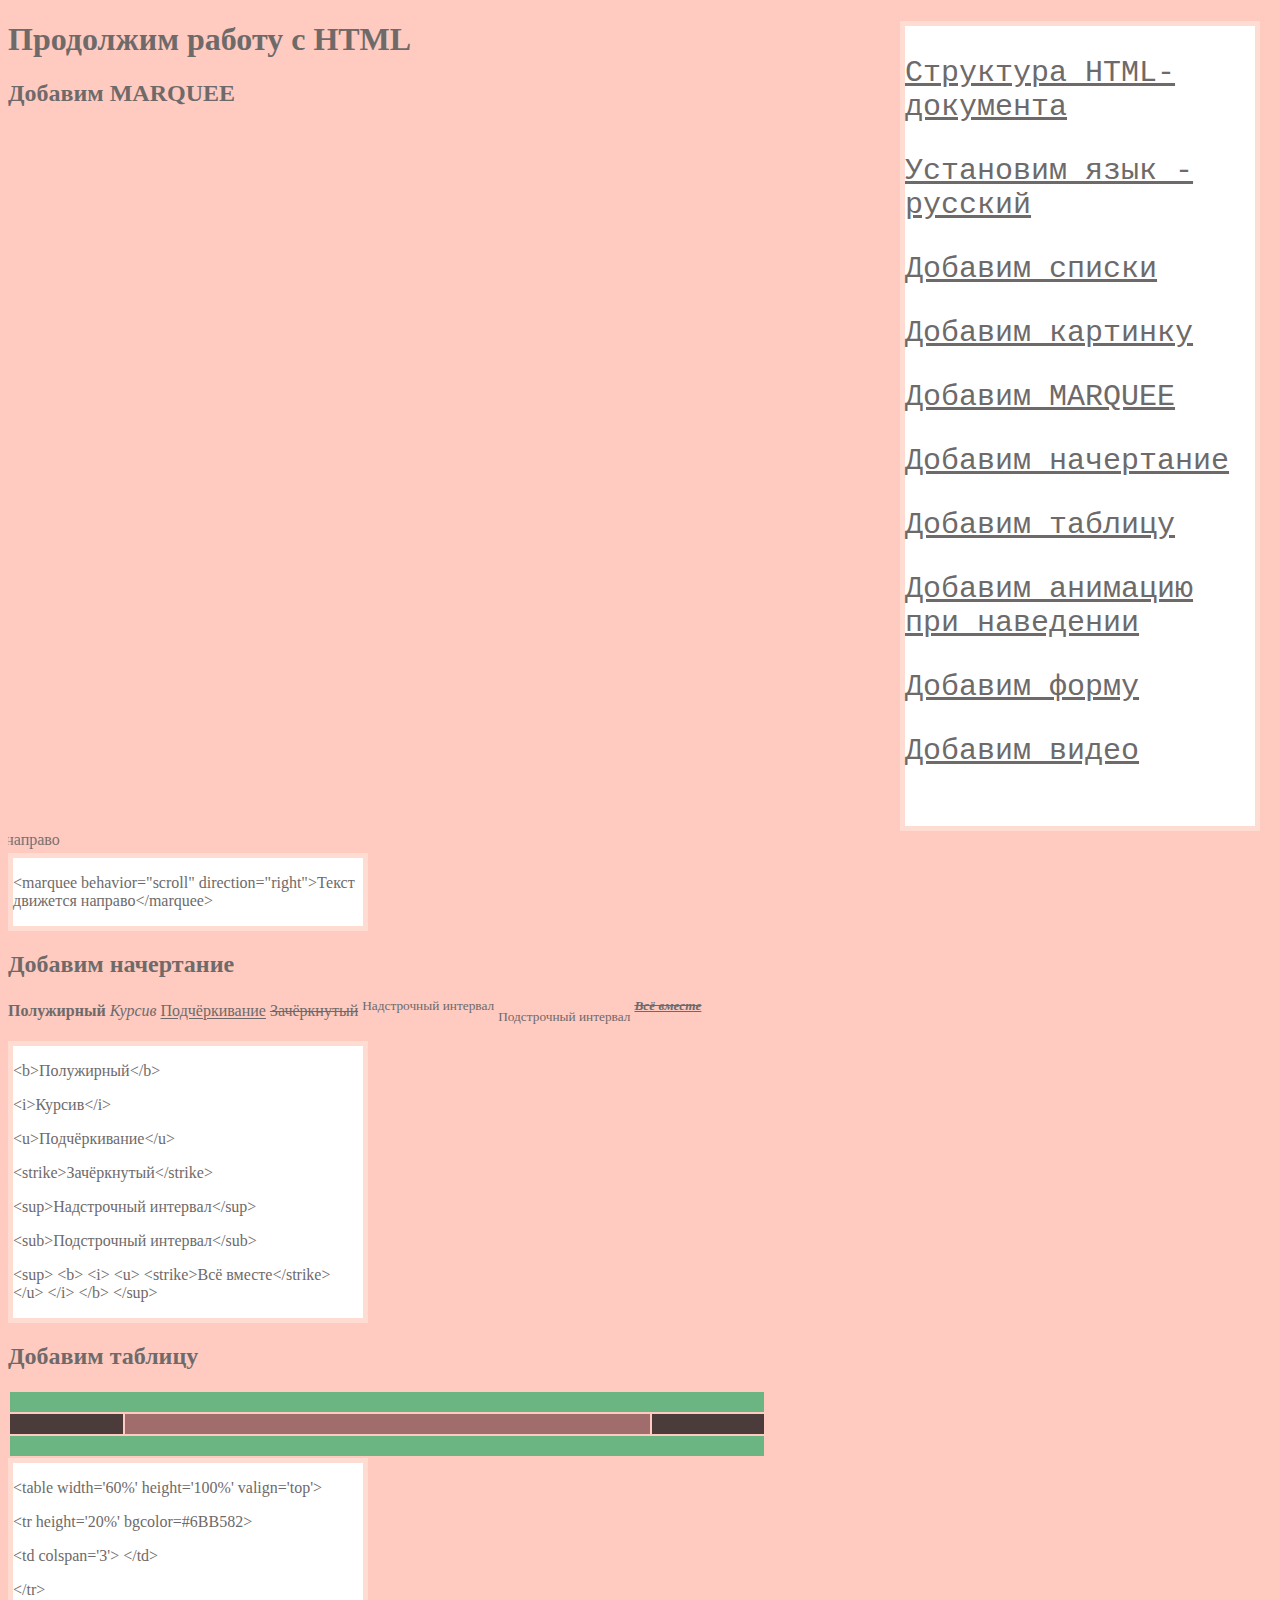
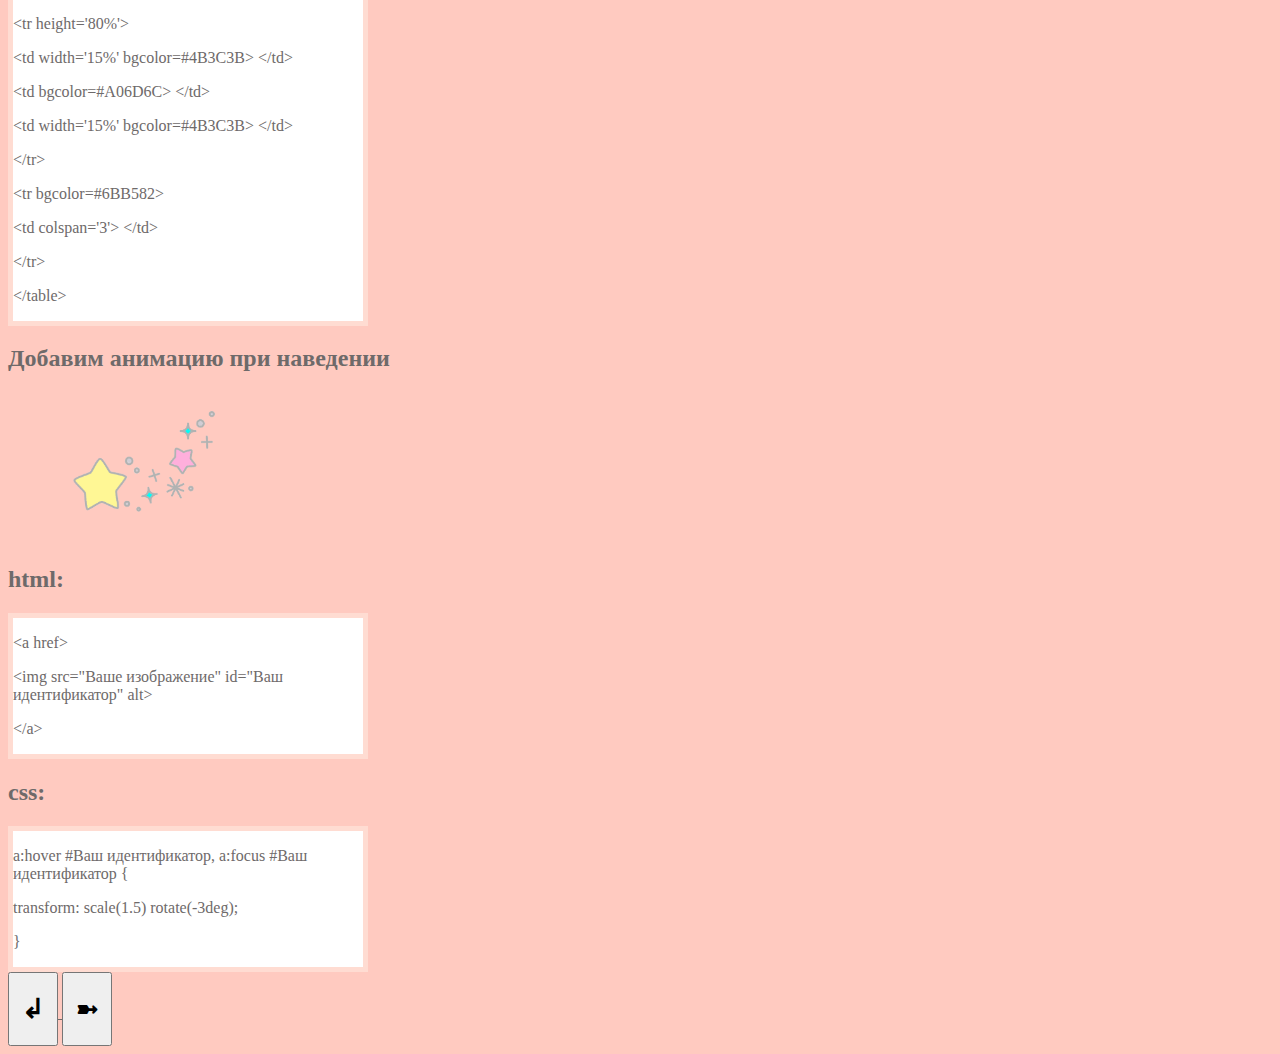
==== index2.html @ e409963f "Update index2.html" ====
<!DOCTYPE html>
<html lang="ru">
  <head>
    <meta charset="utf-8">
    <meta http-equiv="X-UA-Compatible" content="IE=edge,chrome=1">
    <title>Курсовая работа за 2 курс</title>
    
    <meta name="author" content="mrmrs">
    <meta name="description" content="Common HTML patterns">
    <meta name="viewport" content="width=device-width, initial-scale=1">
	 <link rel="script" href="index.js">  
     <link rel="stylesheet" href="style.css">
  </head>
  <body>

<div class="nav">
	<p>
	<a href="#structure">Структура HTML-документа</a>
	</p>
	<p>
	<a href="#language">Установим язык - русский</a>
	</p>
	<p>
	<a href="#list">Добавим списки</a>
	</p>
	<p>
	<a href="#img">Добавим картинку</a>
	</p>
	<p>
	<a href="#marquee">Добавим MARQUEE</a>
	</p>
	<p>
	<a href="#textstyle">Добавим начертание</a>
	</p>
	<p>
	<a href="#table">Добавим таблицу</a>
	</p>
	<p>
	<a href="#animation">Добавим анимацию при наведении</a>
	</p>
	<p>
	<a href="#form">Добавим форму</a>
	</p>
	<p>
	<a href="#video">Добавим видео</a>
	</p>
    </div>
	  
    <h1 id="title">Продолжим работу с HTML</h1>
<h2><a name="marquee">Добавим MARQUEE</a></h2>
    <marquee behavior="scroll" direction="right">Текст движется направо</marquee>
	  
    <div>
     <p>&ltmarquee behavior="scroll" direction="right">Текст движется направо&lt/marquee></p>
    </div>
	  
    <h2><a name="textstyle">Добавим начертание</a></h2>
     <p>
        <b>Полужирный</b>
        <i>Курсив</i>
        <u>Подчёркивание</u>
        <strike>Зачёркнутый</strike>
        <sup>Надстрочный интервал</sup>
        <sub>Подстрочный интервал</sub>
        <sup>
          <b>
            <i>
              <u>
                <strike>Всё вместе</strike>
              </u>
            </i>
          </b>
        </sup>
      </p>

	  <div>
     <p>
        &ltb>Полужирный&lt/b>
     </p>
     <p>
        &lti>Курсив&lt/i>
     </p>
     <p>
        &ltu>Подчёркивание&lt/u>
     </p>
     <p>
        &ltstrike>Зачёркнутый&lt/strike>
     </p>
     <p>
        &ltsup>Надстрочный интервал&lt/sup>
     </p>
     <p>
        &ltsub>Подстрочный интервал&lt/sub>
     </p>
     <p>
        &ltsup>
          &ltb>
            &lti>
              &ltu>
                &ltstrike>Всё вместе&lt/strike>
              &lt/u>
            &lt/i>
          &lt/b>
        &lt/sup>
      </p>
	  </div>
		  
    <h2><a name="table">Добавим таблицу</a></h2>
    <table width='60%' height='100%' valign='top'>
<tr height='20%' bgcolor=#6BB582>
<td colspan='3'>&nbsp</td>
</tr>
<tr height='80%'>
<td width='15%' bgcolor=#4B3C3B>&nbsp</td>
<td bgcolor=#A06D6C>&nbsp</td>
<td width='15%' bgcolor=#4B3C3B>&nbsp</td>
</tr>
<tr bgcolor=#6BB582>
<td colspan='3'>&nbsp</td>
</tr>
    </table>

	  <div>
    <p>
    &lttable width='60%' height='100%' valign='top'>
    </p>
     <p>
&lttr height='20%' bgcolor=#6BB582>
    </p>
     <p>
&lttd colspan='3'>&nbsp&lt/td>
    </p>
     <p>
&lt/tr>
    </p>
     <p>
&lttr height='80%'>
    </p>
     <p>
&lttd width='15%' bgcolor=#4B3C3B>&nbsp&lt/td>
    </p>
     <p>
&lttd bgcolor=#A06D6C>&nbsp&lt/td>
    </p>
     <p>
&lttd width='15%' bgcolor=#4B3C3B>&nbsp&lt/td>
    </p>
     <p>
&lt/tr>
    </p>
     <p>
&lttr bgcolor=#6BB582>
    </p>
     <p>
&lttd colspan='3'>&nbsp&lt/td>
    </p>
     <p>
&lt/tr>
    </p>
     <p>
    &lt/table>
    </p>
	  </div>
		  
<h2><a name="animation">Добавим анимацию при наведении</a></h2>
<a href>
    <img src="Без имени-1.png" id="img2" alt>
</a>
<h2>html:</h2>
	  <div>
<p>&lta href></p>
    <p>&ltimg src="Ваше изображение" id="Ваш идентификатор" alt></p>
<p>&lt/a></p>
	  </div>
	  
<h2>css:</h2>
	  <div> 
<p>a:hover #Ваш идентификатор, a:focus #Ваш идентификатор {</p>
<p>transform: scale(1.5) rotate(-3deg);</p>
<p>}</p>
	  </div>	

<a href='index.html'>
    <button>
	<h1>↲</h1>
    </button>
</a>
	  
<a href='index3.html'>
    <button>
	<h1>➼</h1>
    </button>
</a>
  </body>
</html>
---- style.css ----
#img1 {
   height: 250px;
   transition: transform .3s ease-in-out;
}

body {
   background-color: #FFCAC0;
   background-size: cover;
}
h2 {
   color: #6E6A6A;
}
#title {
   color: #6E6A6A;
   animation-duration: 3s;
   animation-name: slidein;
}
@keyframes slidein {
  from {
    margin-left: 60%;
    width: 300%;
  }

  to {
    margin-left: 0%;
    width: 100%;
  }
}  

ol {
   color: #6E6A6A;
}
ul {
   color: #6E6A6A;
}
marquee {
   color: #6E6A6A;
}
p {
   color: #6E6A6A;
}
button {
	width: 50px;
}
button:hover {
	width: 50px;
	background: rgba(0,0,0,0);
	color: #6E6A6A;
	box-shadow: inset 0 0 0 3px #6E6A6A;
}

#img2 {
   margin-left: 60px;
   height: 150px;
}
a:hover #img2, a:focus #img2 {
   transform: scale(1.5) rotate(-3deg);
   margin-left: 60px;
}
.divvv {
   border: 5px solid #FFDCD2; 
   height: 510px;
   width: 350px;
   background-color: #FFFFFF;
}
.divv {
   border: 5px solid #FFDCD2; 
   height: 290px;
   width: 300px;
   background-color: #FFFFFF;
}
div {
   border: 5px solid #FFDCD2; 
   background-color: #FFFFFF;
   width: 350px;
}

.nav {
	position: sticky;
	float: right;
	top: 15px;
	right: 20px;
	font-color: #6E6A6A;
	height: 800px;
	font: 30px "Courier New", sans-serif;
}
@import url('https://fonts.googleapis.com/css?family=Lobster Two');

h3{
  margin: 40px auto;
  font-family: 'Ubuntu', sans-serif;
  font-size: 70px;
  font-weight: bold;
  color: #CFC547;
  text-align: center;
  letter-spacing: 5px;
  text-shadow: 10px 10px 25px rgb(81,67,21),
    -10px 10px 25px rgb(81,67,21),
    -10px -10px 25px rgb(81,67,21),
    10px -10px 25px rgb(81,67,21);
}

a {
	color: #6E6A6A;
}
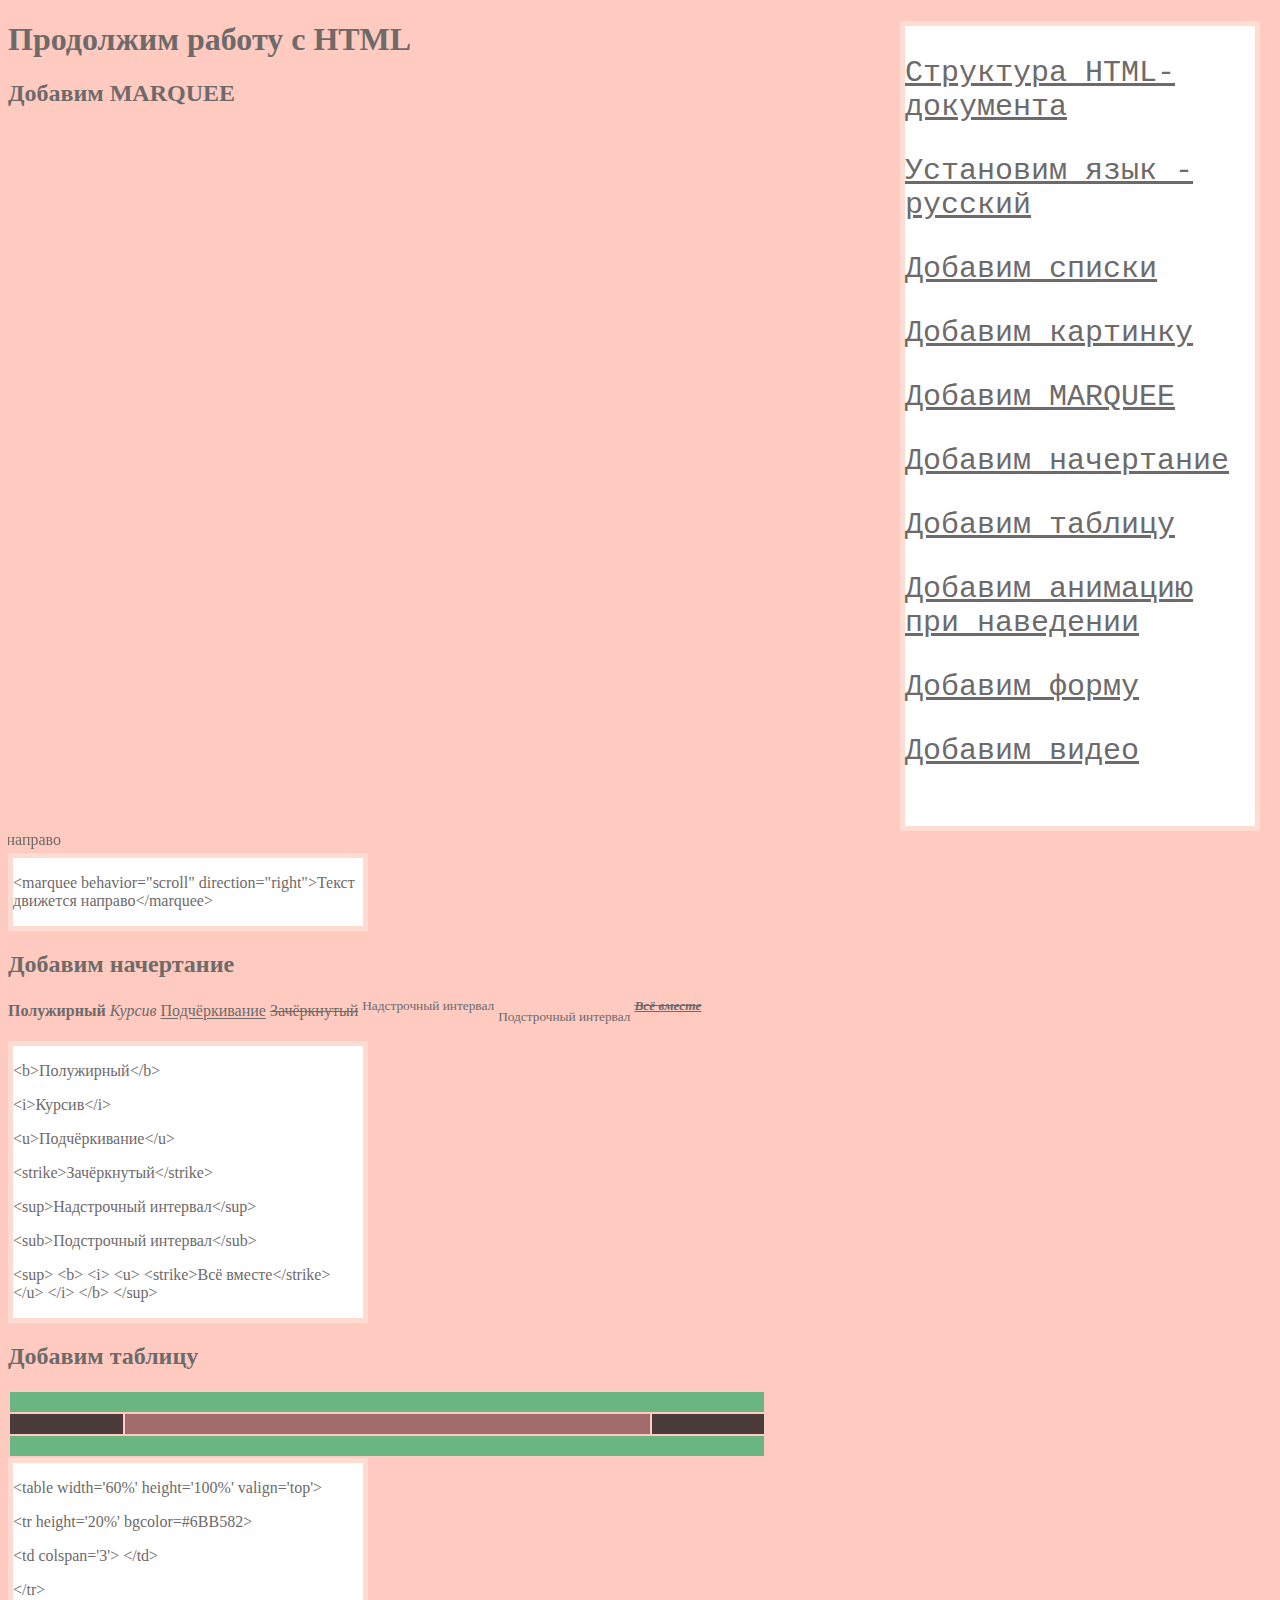
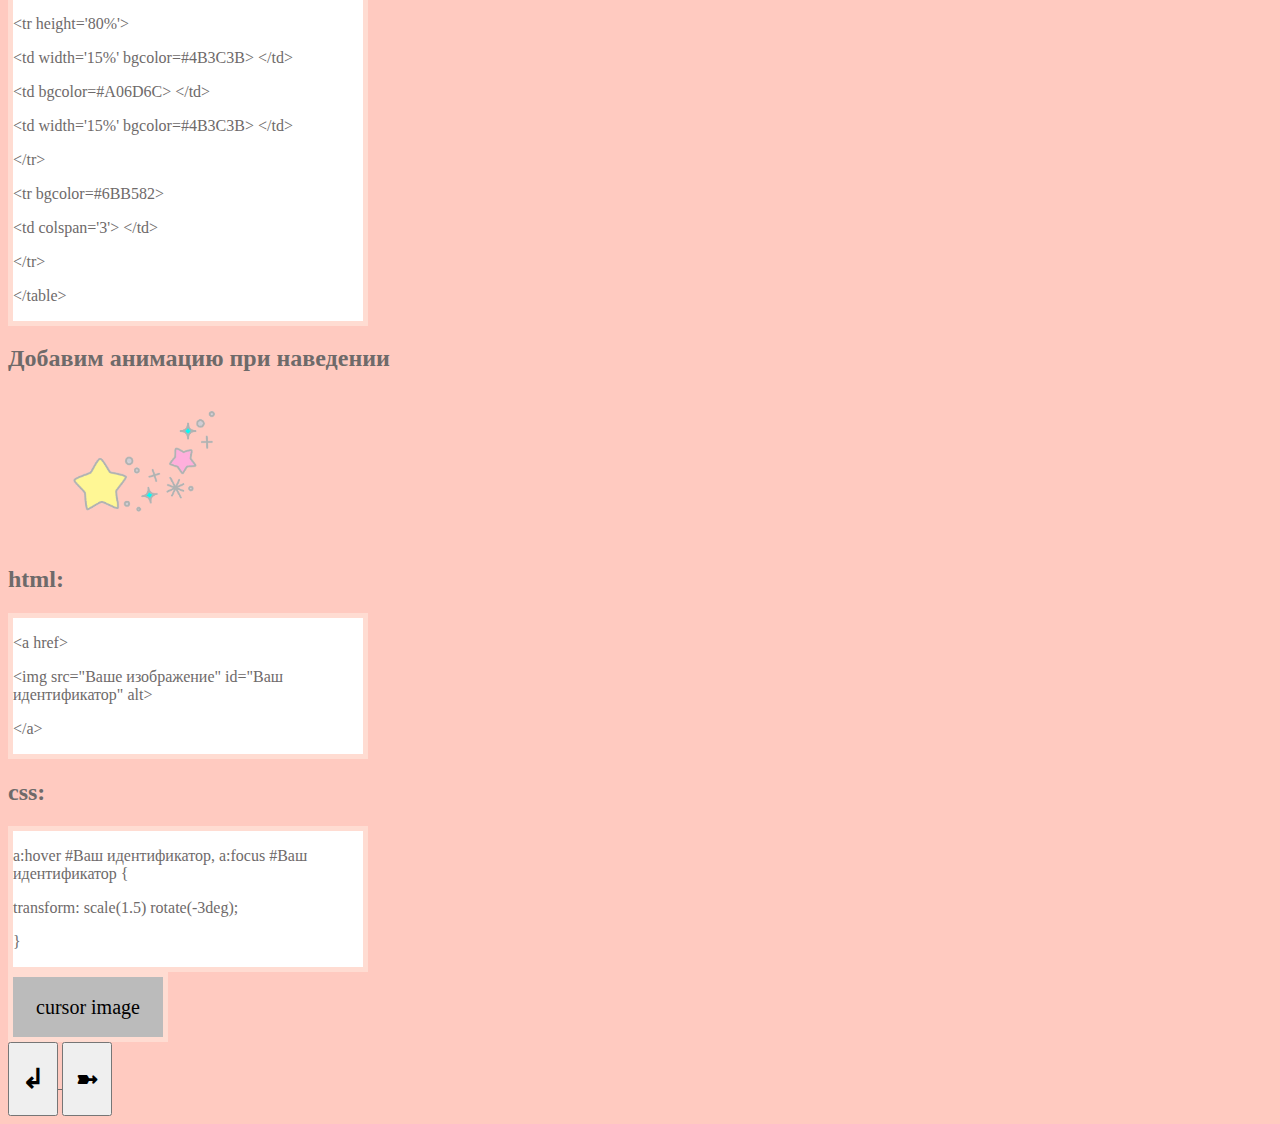
==== commit f8e19550: "Update index2.html" ====
--- a/index2.html
+++ b/index2.html
@@ -178,7 +178,25 @@
 <p>a:hover #Ваш идентификатор, a:focus #Ваш идентификатор {</p>
 <p>transform: scale(1.5) rotate(-3deg);</p>
 <p>}</p>
-	  </div>	
+	  </div>
+	  
+
+<div class="cursor-image">cursor image</div>
+
+<style>
+.cursor-image {
+    cursor: src="cursor.png", auto;
+
+    font-size: 20px;
+    width: 150px;
+    height: 60px;
+    background-color: #bbbbbb;
+    display: flex;
+    align-items: center;
+    justify-content: center;
+}
+</style>
+	  
 
 <a href='index.html'>
     <button>
--- a/style.css
+++ b/style.css
@@ -1,3 +1,6 @@
+html {
+   scroll-behavior: smooth;
+}
 #img1 {
    height: 250px;
    transition: transform .3s ease-in-out;
@@ -14,6 +17,7 @@
    color: #6E6A6A;
    animation-duration: 3s;
    animation-name: slidein;
+   ​font-family: Garamond, serif;
 }
 @keyframes slidein {
   from {
@@ -104,3 +108,13 @@
 	color: #6E6A6A;
 }
 
+#diplom {
+   color: #6E6A6A;
+   animation-duration: 3s;
+   animation-name: slidein;
+   ​font-family: Garamond, serif;
+}
+selector {
+  cursor: url(cursor.png), default;
+}
+
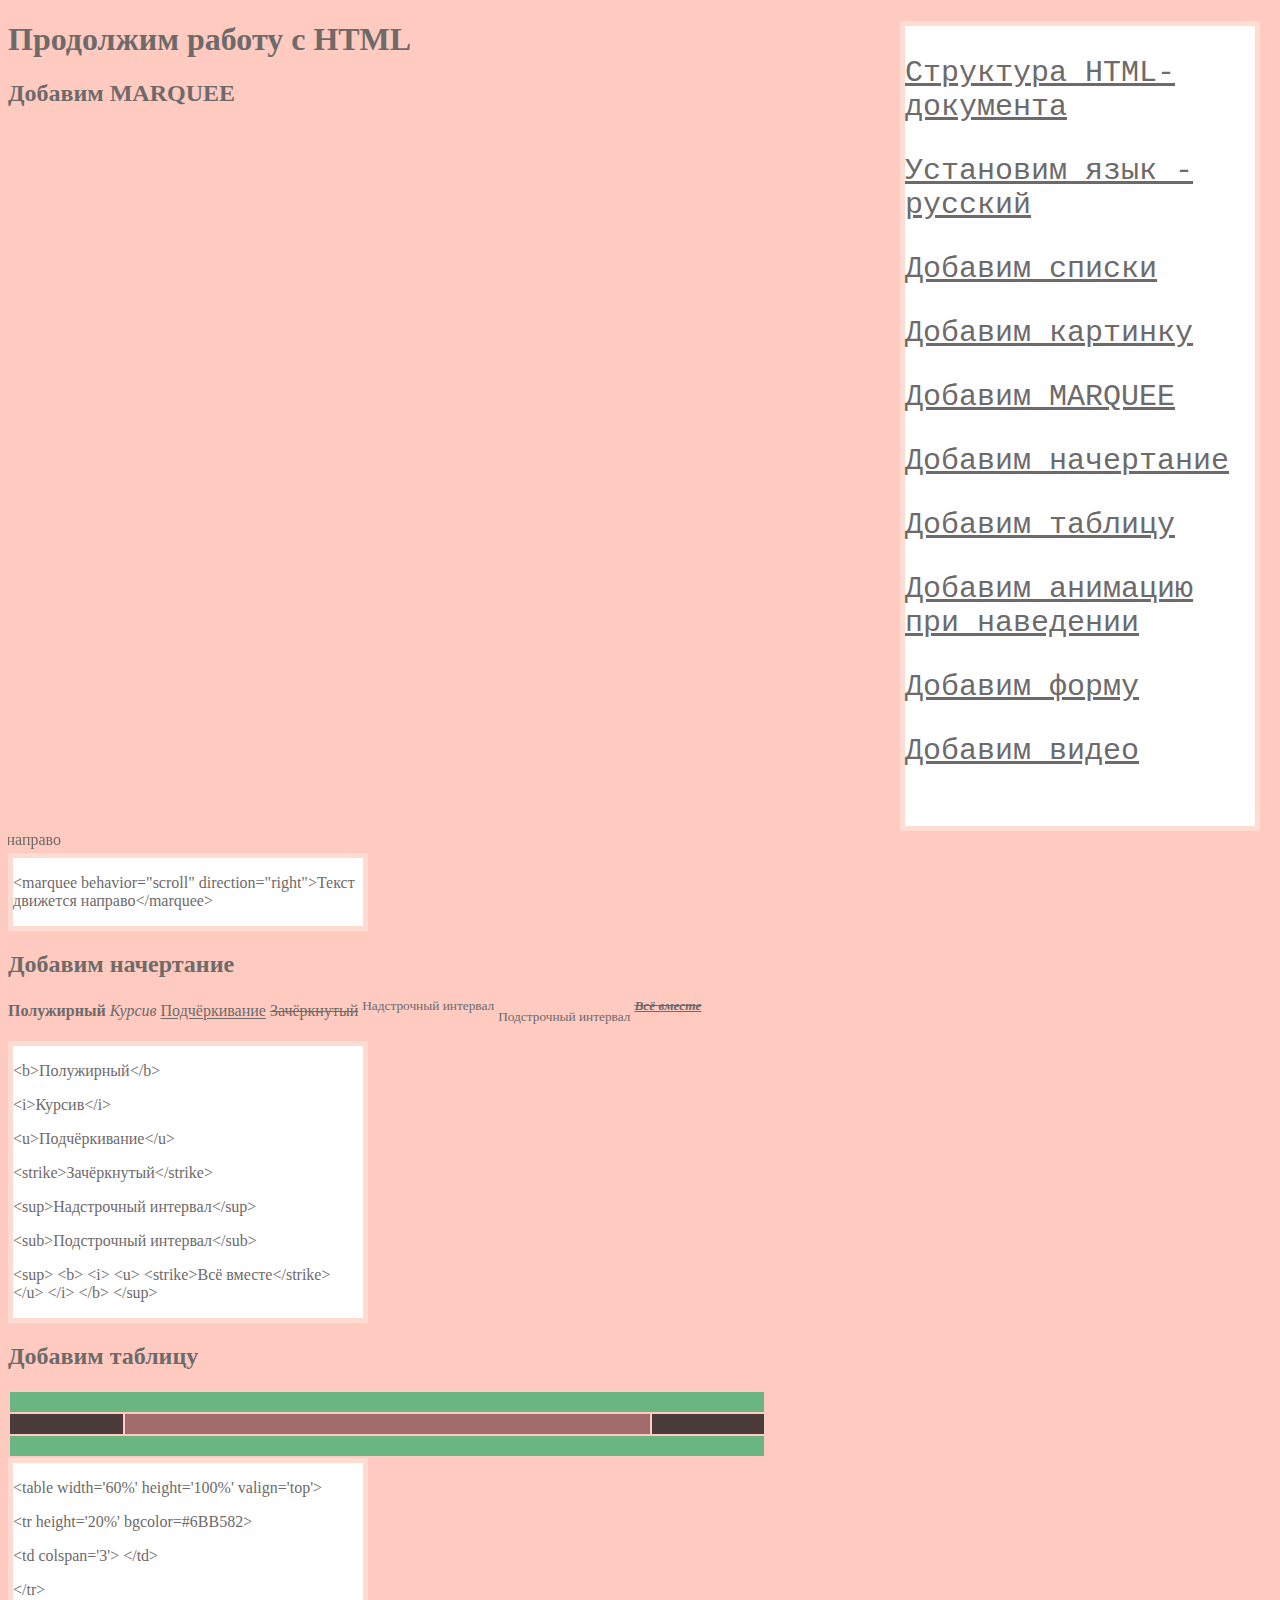
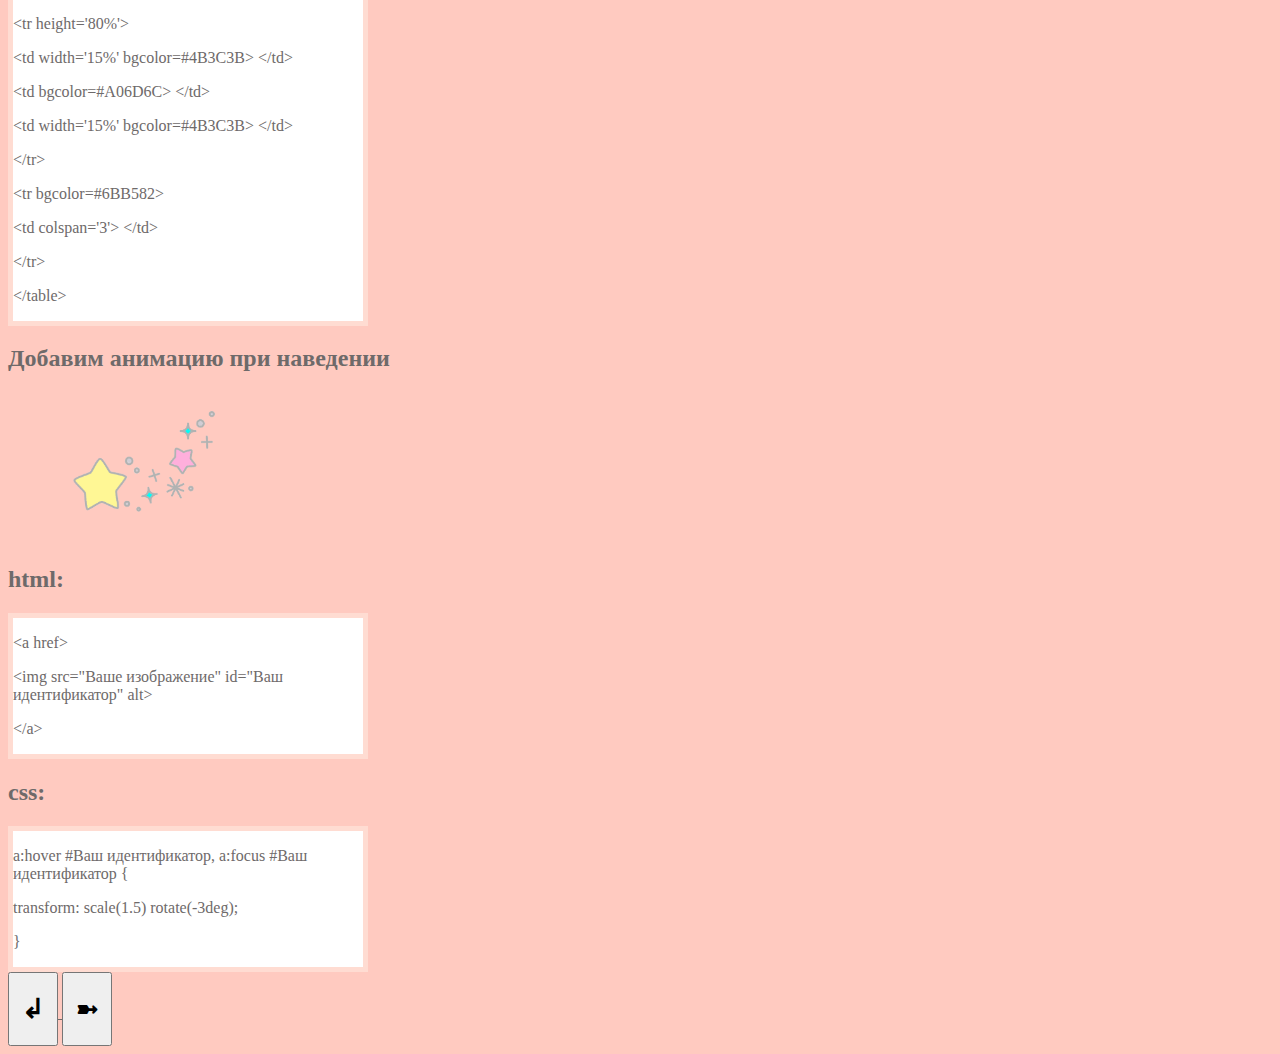
==== commit de90e867: "Update index2.html" ====
--- a/index2.html
+++ b/index2.html
@@ -181,22 +181,6 @@
 	  </div>
 	  
 
-<div class="cursor-image">cursor image</div>
-
-<style>
-.cursor-image {
-    cursor: src="cursor.png", auto;
-
-    font-size: 20px;
-    width: 150px;
-    height: 60px;
-    background-color: #bbbbbb;
-    display: flex;
-    align-items: center;
-    justify-content: center;
-}
-</style>
-	  
 
 <a href='index.html'>
     <button>
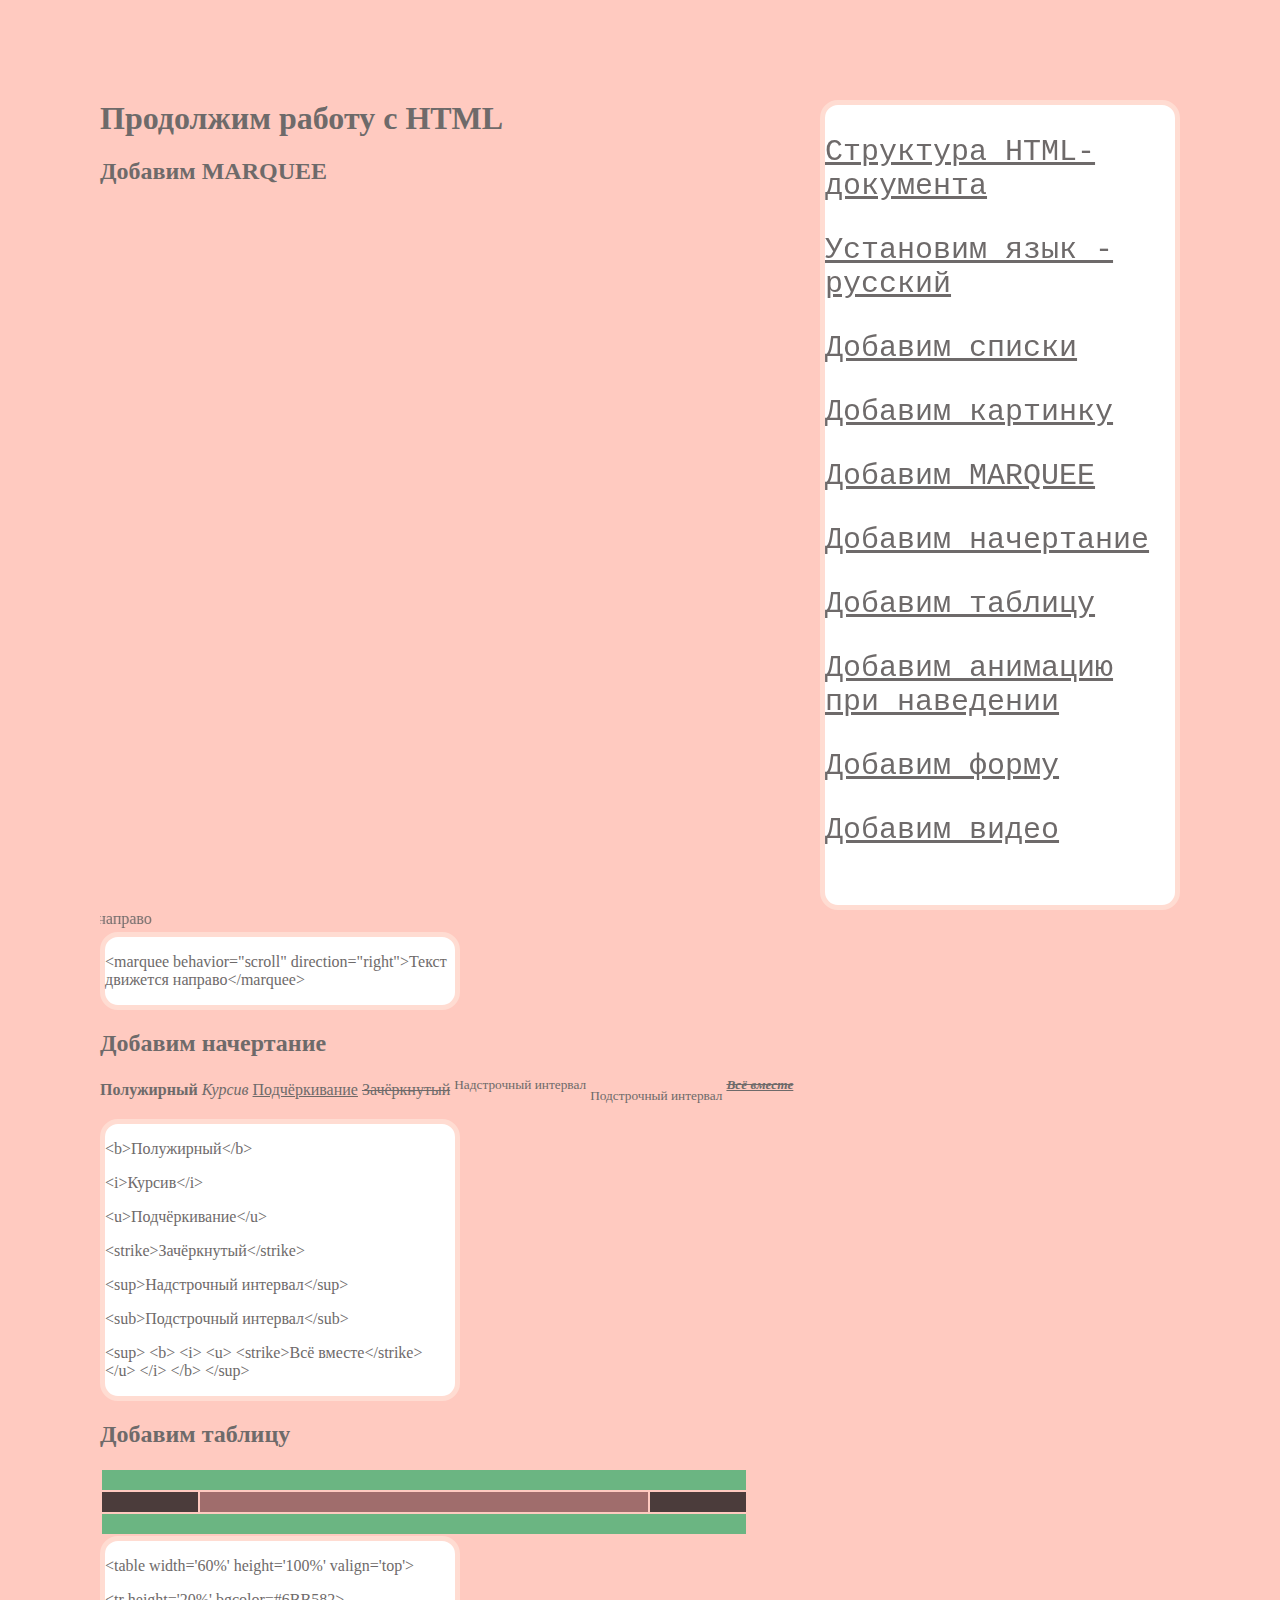
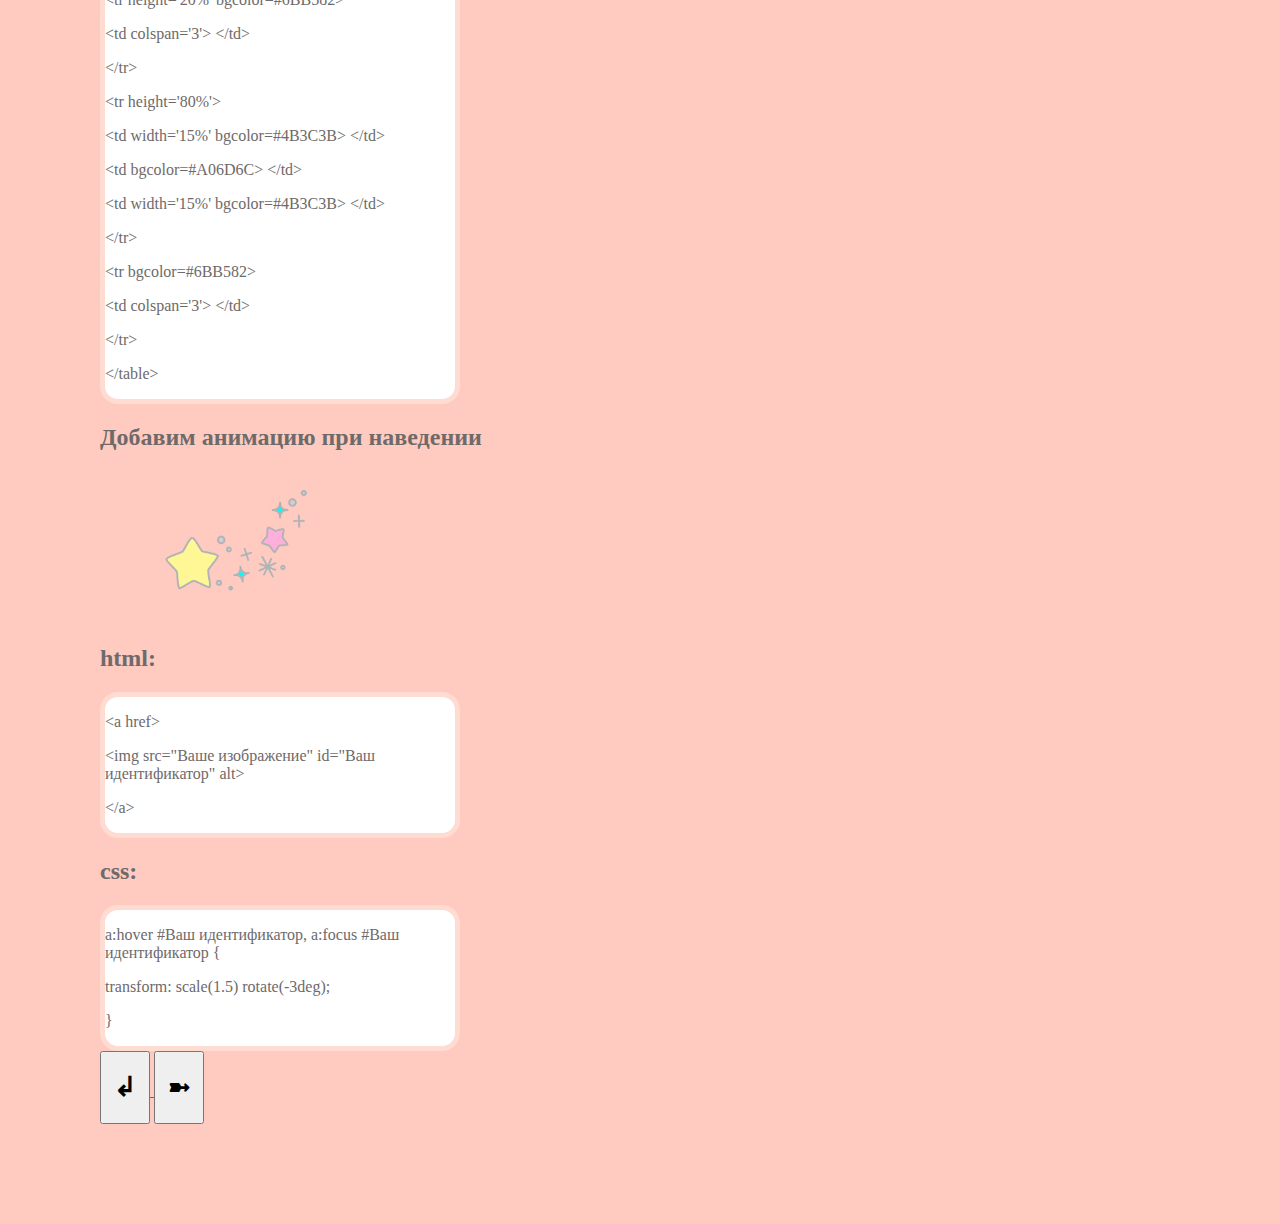
==== commit 9bbe0556: "Update index2.html" ====
--- a/index2.html
+++ b/index2.html
@@ -10,6 +10,7 @@
     <meta name="viewport" content="width=device-width, initial-scale=1">
 	 <link rel="script" href="index.js">  
      <link rel="stylesheet" href="style.css">
+	<link rel="icon" href="icon.png" type="image/x-icon">
   </head>
   <body>
 
--- a/style.css
+++ b/style.css
@@ -9,15 +9,18 @@
 body {
    background-color: #FFCAC0;
    background-size: cover;
+   margin: 100px;
 }
 h2 {
    color: #6E6A6A;
+   panding-left: 50px;
 }
 #title {
    color: #6E6A6A;
    animation-duration: 3s;
    animation-name: slidein;
    ​font-family: Garamond, serif;
+   panding-left: 35px;
 }
 @keyframes slidein {
   from {
@@ -42,6 +45,7 @@
 }
 p {
    color: #6E6A6A;
+   panding-left: 35px;
 }
 button {
 	width: 50px;
@@ -66,27 +70,48 @@
    height: 510px;
    width: 350px;
    background-color: #FFFFFF;
+   border-radius: 18px;
 }
 .divv {
    border: 5px solid #FFDCD2; 
    height: 290px;
    width: 300px;
    background-color: #FFFFFF;
+   border-radius: 18px;
 }
+
+#divmarklist {
+   border: 5px solid #FFDCD2; 
+   height: 290px;
+   width: 300px;
+   background-color: #FFFFFF;
+   border-radius: 18px;
+}
+
+#divlvllist {
+   border: 5px solid #FFDCD2; 
+   height: 510px;
+   width: 300px;
+   background-color: #FFFFFF;
+   border-radius: 18px;
+}
+
 div {
    border: 5px solid #FFDCD2; 
    background-color: #FFFFFF;
    width: 350px;
+   border-radius: 18px;
 }
 
 .nav {
 	position: sticky;
 	float: right;
 	top: 15px;
-	right: 20px;
+	right: 50px;
 	font-color: #6E6A6A;
 	height: 800px;
 	font: 30px "Courier New", sans-serif;
+	border-radius: 18px;
 }
 @import url('https://fonts.googleapis.com/css?family=Lobster Two');
 
@@ -102,6 +127,7 @@
     -10px 10px 25px rgb(81,67,21),
     -10px -10px 25px rgb(81,67,21),
     10px -10px 25px rgb(81,67,21);
+   panding-left: 35px;
 }
 
 a {
@@ -115,6 +141,6 @@
    ​font-family: Garamond, serif;
 }
 selector {
-  cursor: url(cursor.png), default;
+  cursor: src="cursor.png", auto;
 }
 
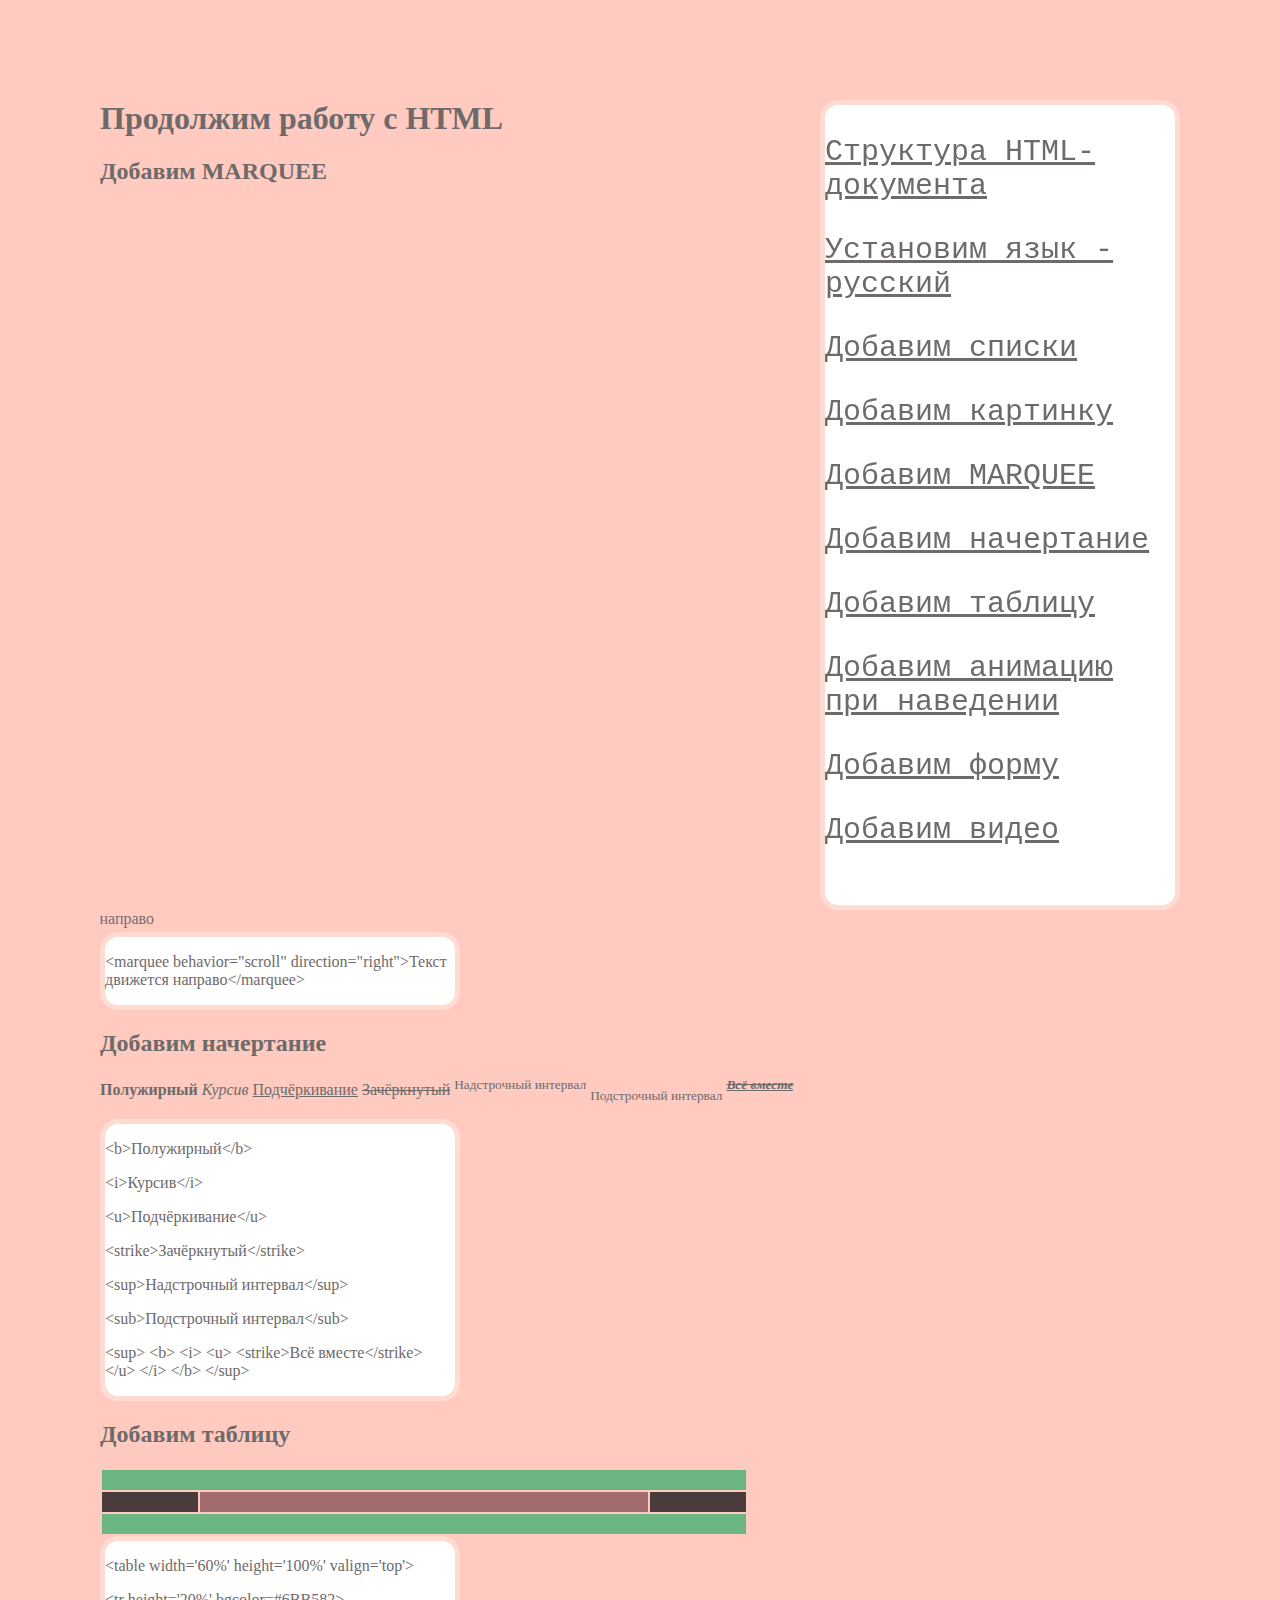
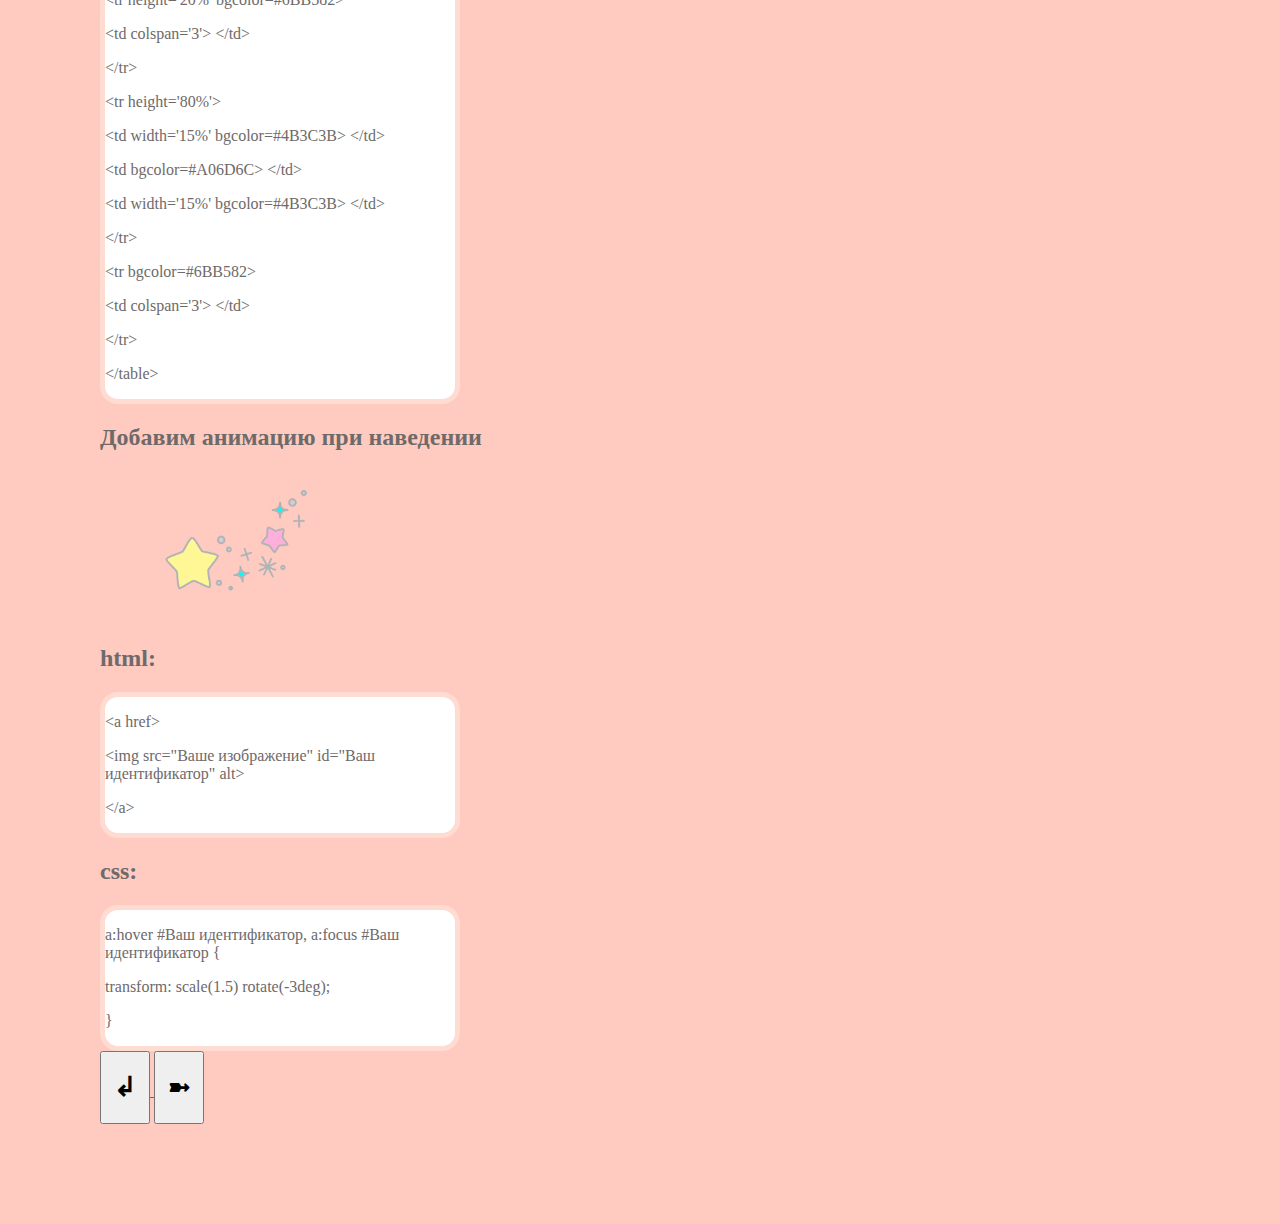
==== commit b716d160: "Update index2.html" ====
--- a/index2.html
+++ b/index2.html
@@ -10,7 +10,7 @@
     <meta name="viewport" content="width=device-width, initial-scale=1">
 	 <link rel="script" href="index.js">  
      <link rel="stylesheet" href="style.css">
-	<link rel="icon" href="icon.png" type="image/x-icon">
+
   </head>
   <body>
 
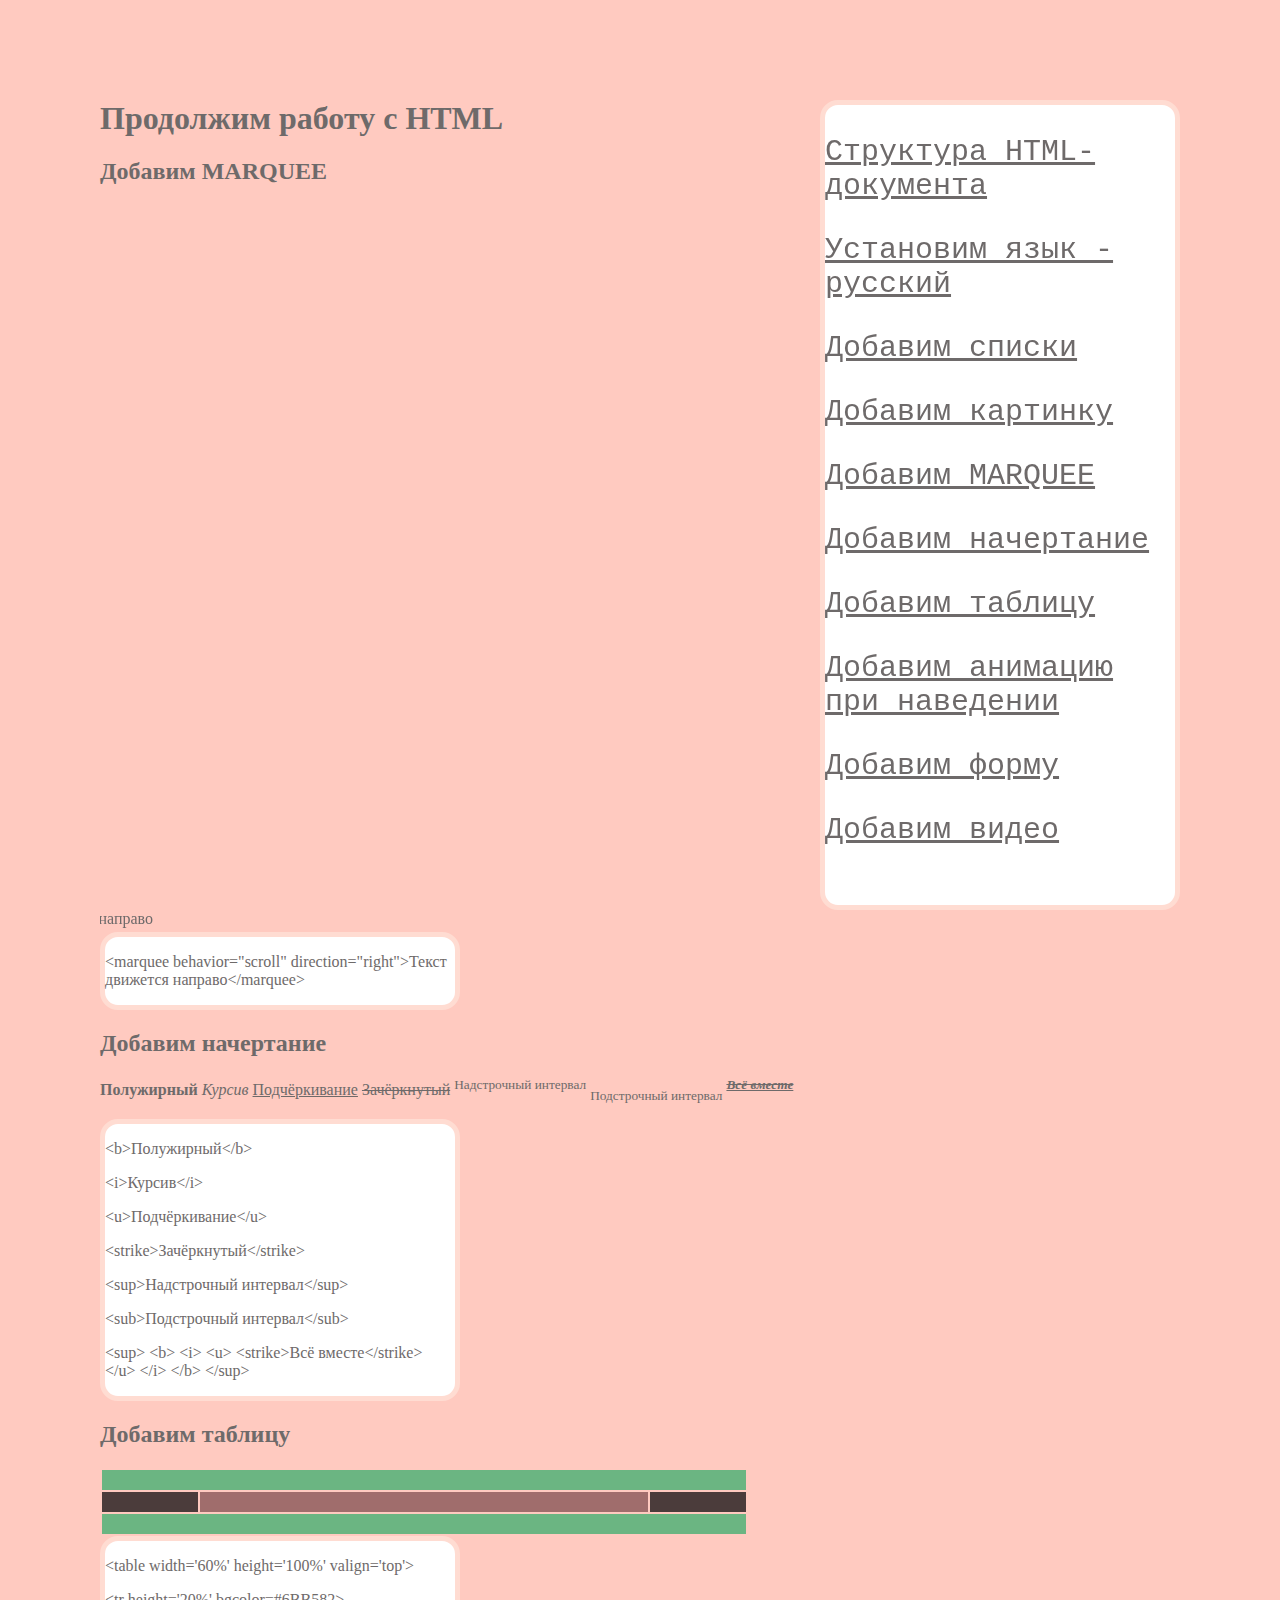
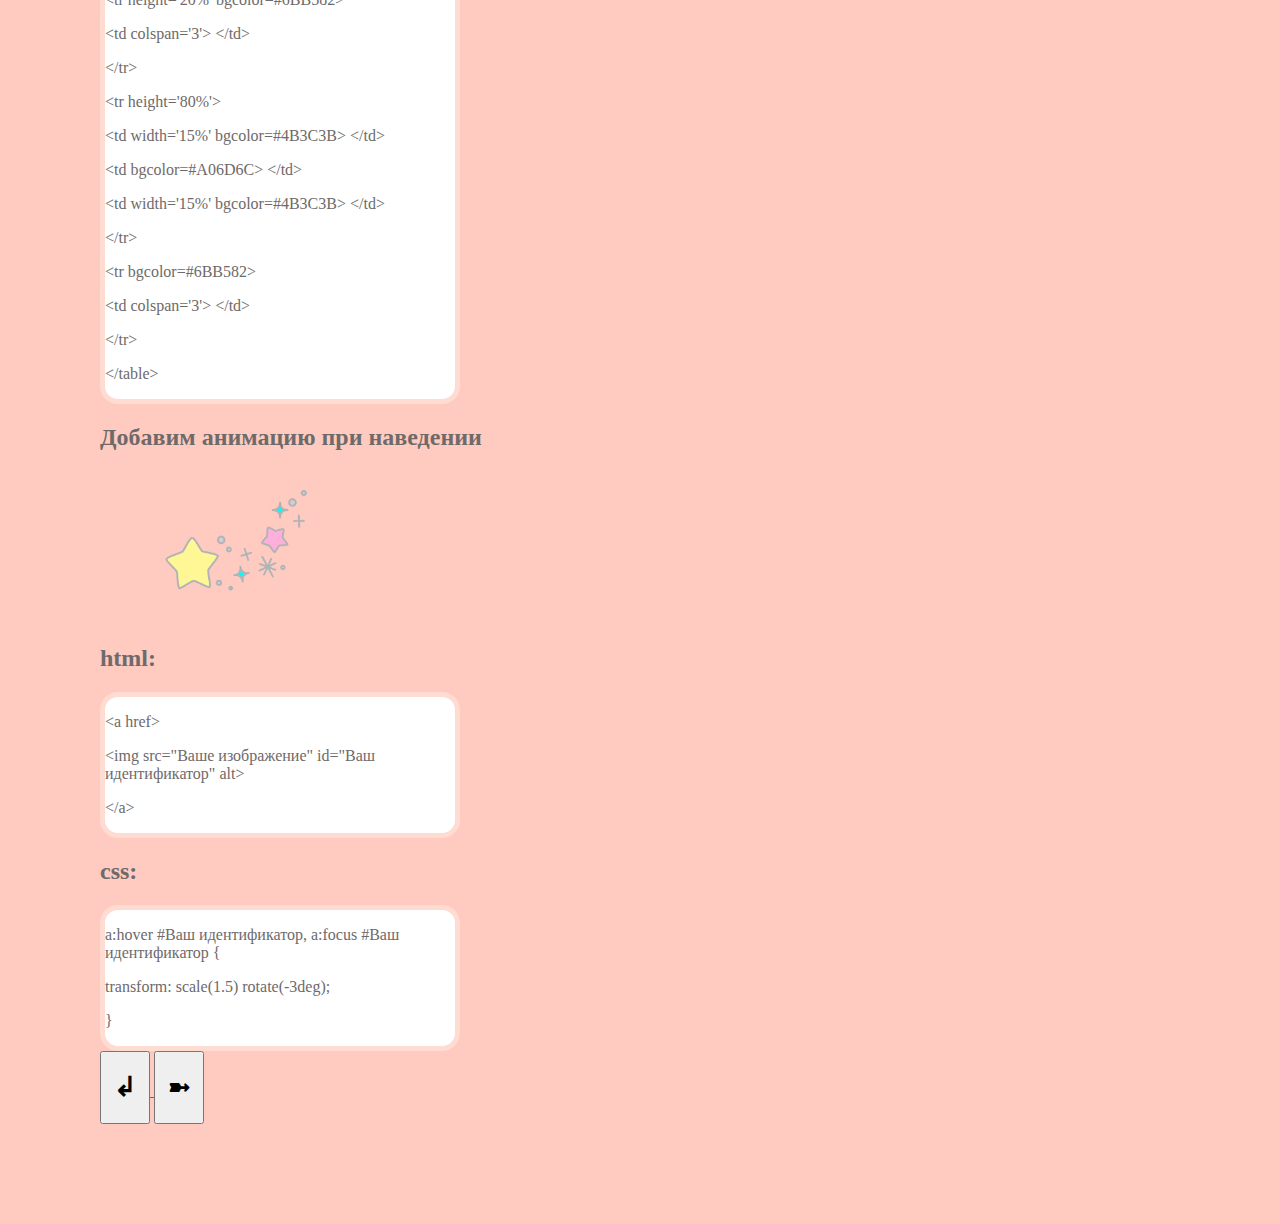
==== commit 42e822b3: "Update index2.html" ====
--- a/index2.html
+++ b/index2.html
@@ -10,7 +10,7 @@
     <meta name="viewport" content="width=device-width, initial-scale=1">
 	 <link rel="script" href="index.js">  
      <link rel="stylesheet" href="style.css">
-
+	<link rel="icon" href="icon.png" type="image/x-icon">
   </head>
   <body>
 
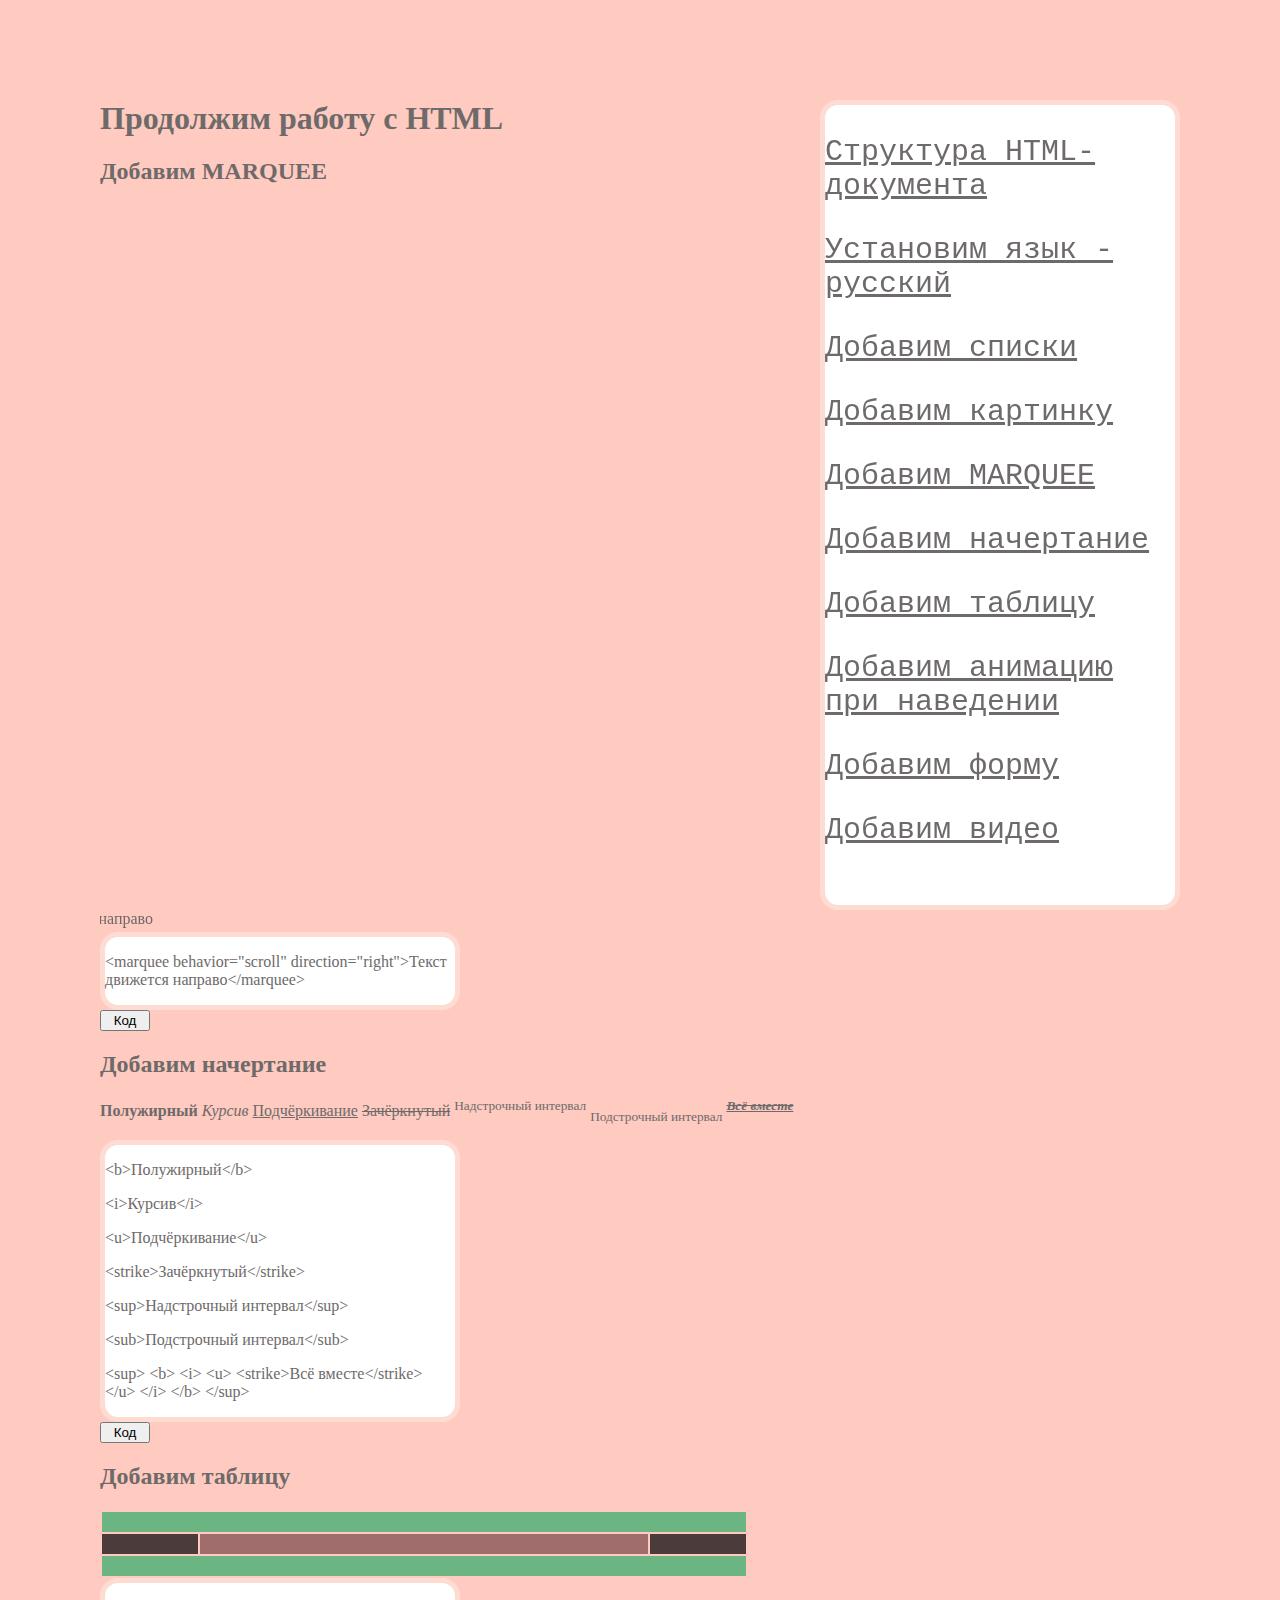
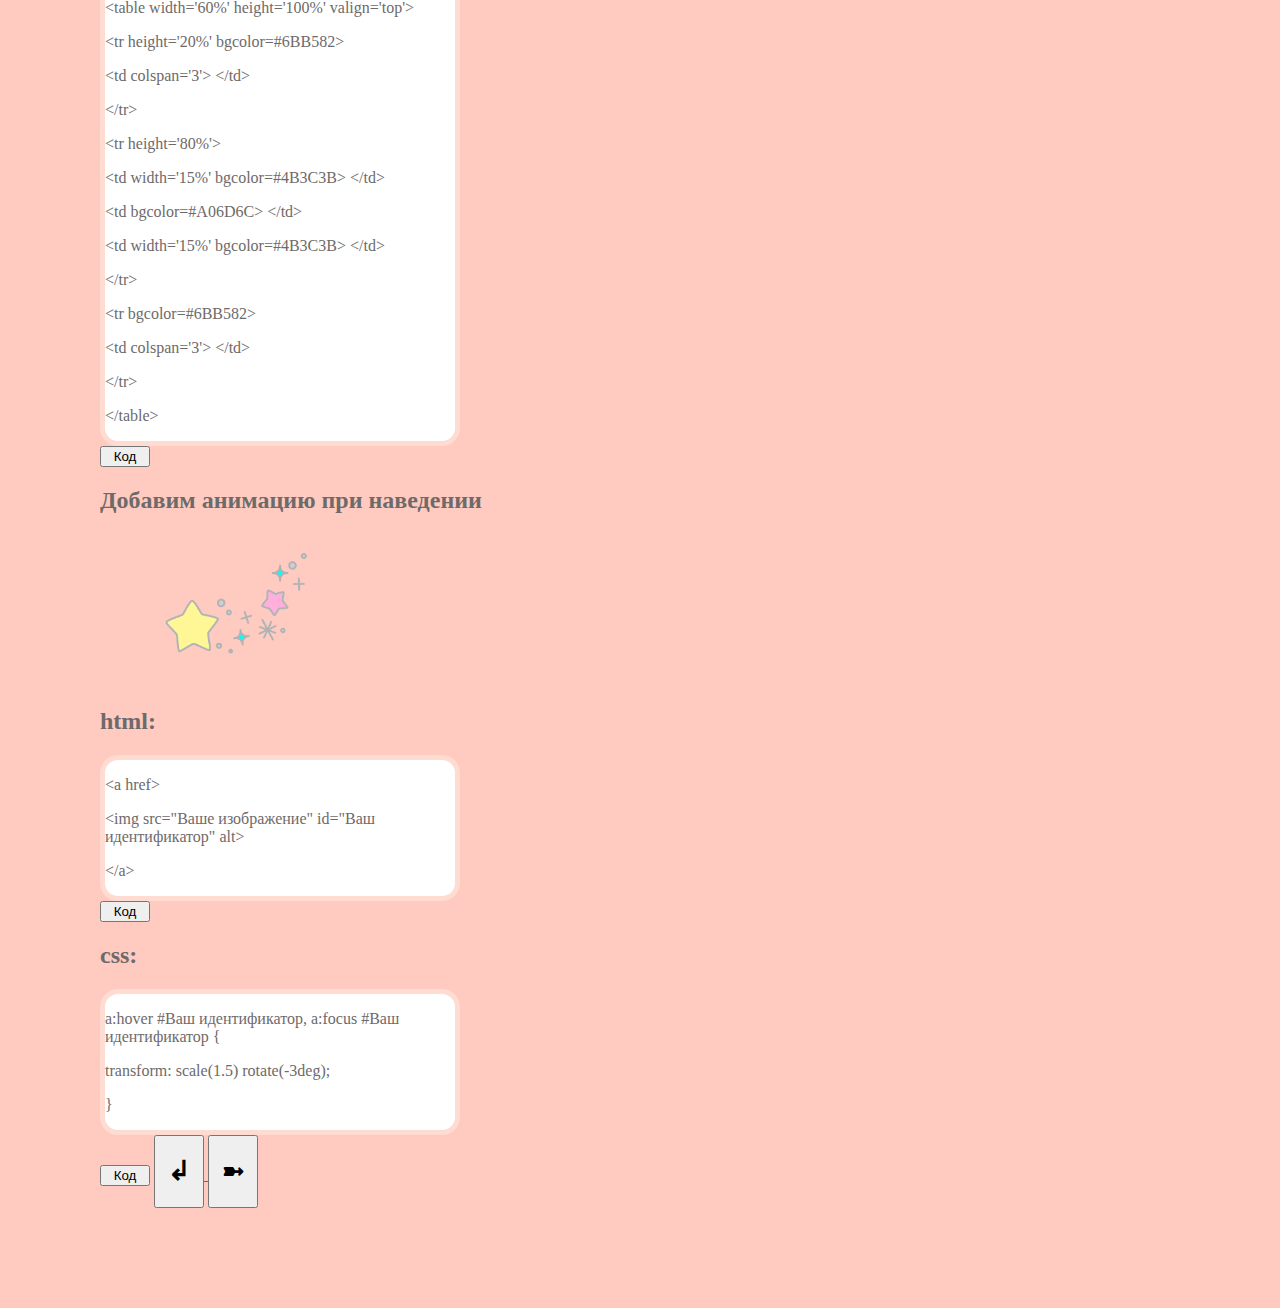
==== commit ba2dd67f: "Update index2.html" ====
--- a/index2.html
+++ b/index2.html
@@ -51,9 +51,21 @@
 <h2><a name="marquee">Добавим MARQUEE</a></h2>
     <marquee behavior="scroll" direction="right">Текст движется направо</marquee>
 	  
-    <div>
+    <div id="mar">
      <p>&ltmarquee behavior="scroll" direction="right">Текст движется направо&lt/marquee></p>
     </div>
+
+<button id="copyButton">Код</button>
+<script>
+    document.querySelector("#copyButton").addEventListener("click", function() {
+    var range = document.createRange();
+    range.selectNode(document.querySelector("#mar"));
+    window.getSelection().removeAllRanges();
+    window.getSelection().addRange(range);
+    document.execCommand("copy");
+    window.getSelection().removeAllRanges();
+});
+</script>
 	  
     <h2><a name="textstyle">Добавим начертание</a></h2>
      <p>
@@ -74,7 +86,7 @@
         </sup>
       </p>
 
-	  <div>
+	  <div id="text">
      <p>
         &ltb>Полужирный&lt/b>
      </p>
@@ -105,6 +117,18 @@
         &lt/sup>
       </p>
 	  </div>
+
+<button id="CopyButton">Код</button>
+<script>
+    document.querySelector("#CopyButton").addEventListener("click", function() {
+    var range = document.createRange();
+    range.selectNode(document.querySelector("#text"));
+    window.getSelection().removeAllRanges();
+    window.getSelection().addRange(range);
+    document.execCommand("copy");
+    window.getSelection().removeAllRanges();
+});
+</script>
 		  
     <h2><a name="table">Добавим таблицу</a></h2>
     <table width='60%' height='100%' valign='top'>
@@ -121,7 +145,7 @@
 </tr>
     </table>
 
-	  <div>
+	  <div id="tab">
     <p>
     &lttable width='60%' height='100%' valign='top'>
     </p>
@@ -162,26 +186,60 @@
     &lt/table>
     </p>
 	  </div>
+
+<button id="Copybutton">Код</button>
+<script>
+    document.querySelector("#Copybutton").addEventListener("click", function() {
+    var range = document.createRange();
+    range.selectNode(document.querySelector("#tab"));
+    window.getSelection().removeAllRanges();
+    window.getSelection().addRange(range);
+    document.execCommand("copy");
+    window.getSelection().removeAllRanges();
+});
+</script>
 		  
 <h2><a name="animation">Добавим анимацию при наведении</a></h2>
 <a href>
     <img src="Без имени-1.png" id="img2" alt>
 </a>
 <h2>html:</h2>
-	  <div>
+	  <div id="animhtml">
 <p>&lta href></p>
     <p>&ltimg src="Ваше изображение" id="Ваш идентификатор" alt></p>
 <p>&lt/a></p>
 	  </div>
+
+<button id="copybutton">Код</button>
+<script>
+    document.querySelector("#copybutton").addEventListener("click", function() {
+    var range = document.createRange();
+    range.selectNode(document.querySelector("#animhtml"));
+    window.getSelection().removeAllRanges();
+    window.getSelection().addRange(range);
+    document.execCommand("copy");
+    window.getSelection().removeAllRanges();
+});
+</script>
 	  
 <h2>css:</h2>
-	  <div> 
+	  <div id="animcss"> 
 <p>a:hover #Ваш идентификатор, a:focus #Ваш идентификатор {</p>
 <p>transform: scale(1.5) rotate(-3deg);</p>
 <p>}</p>
 	  </div>
 	  
-
+<button id="COpyButton">Код</button>
+<script>
+    document.querySelector("#COpyButton").addEventListener("click", function() {
+    var range = document.createRange();
+    range.selectNode(document.querySelector("#animcss"));
+    window.getSelection().removeAllRanges();
+    window.getSelection().addRange(range);
+    document.execCommand("copy");
+    window.getSelection().removeAllRanges();
+});
+</script>
 
 <a href='index.html'>
     <button>
--- a/style.css
+++ b/style.css
@@ -144,3 +144,6 @@
   cursor: src="cursor.png", auto;
 }
 
+.banner {
+	width: 1080px;
+}
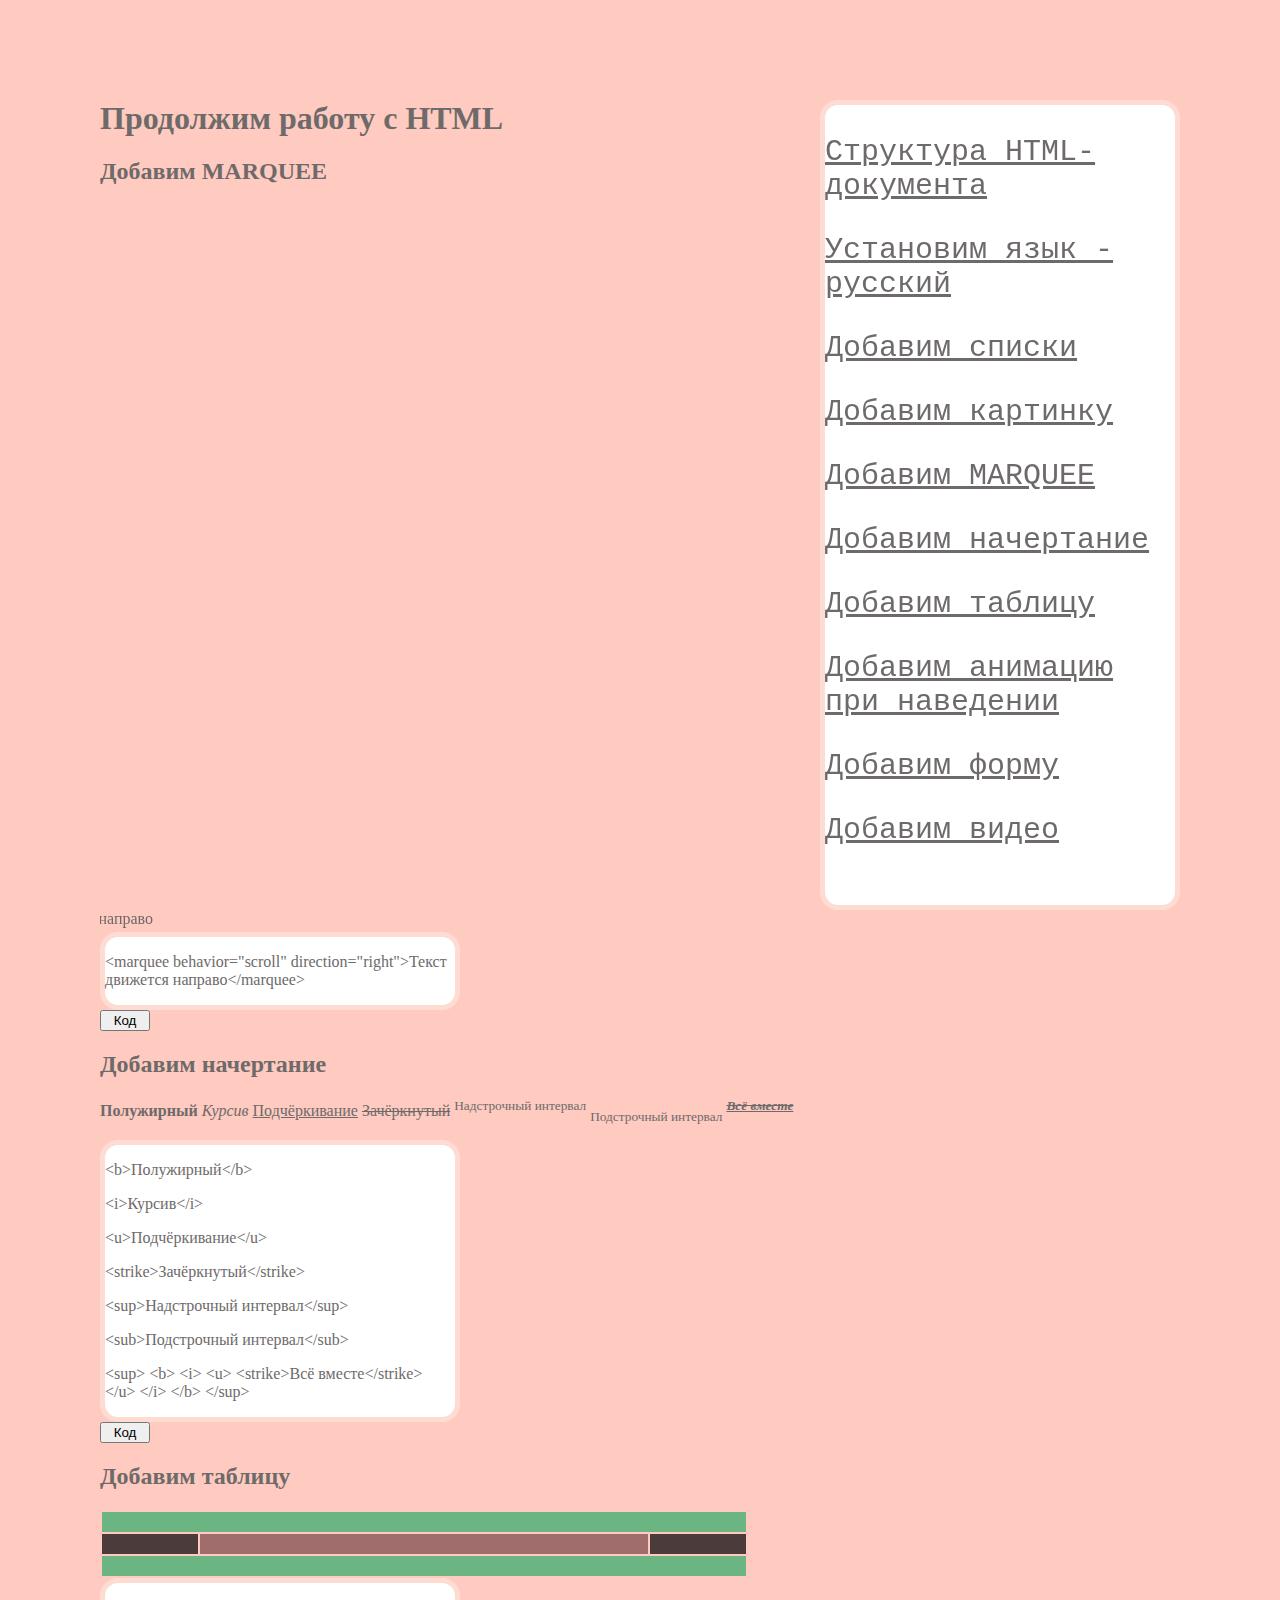
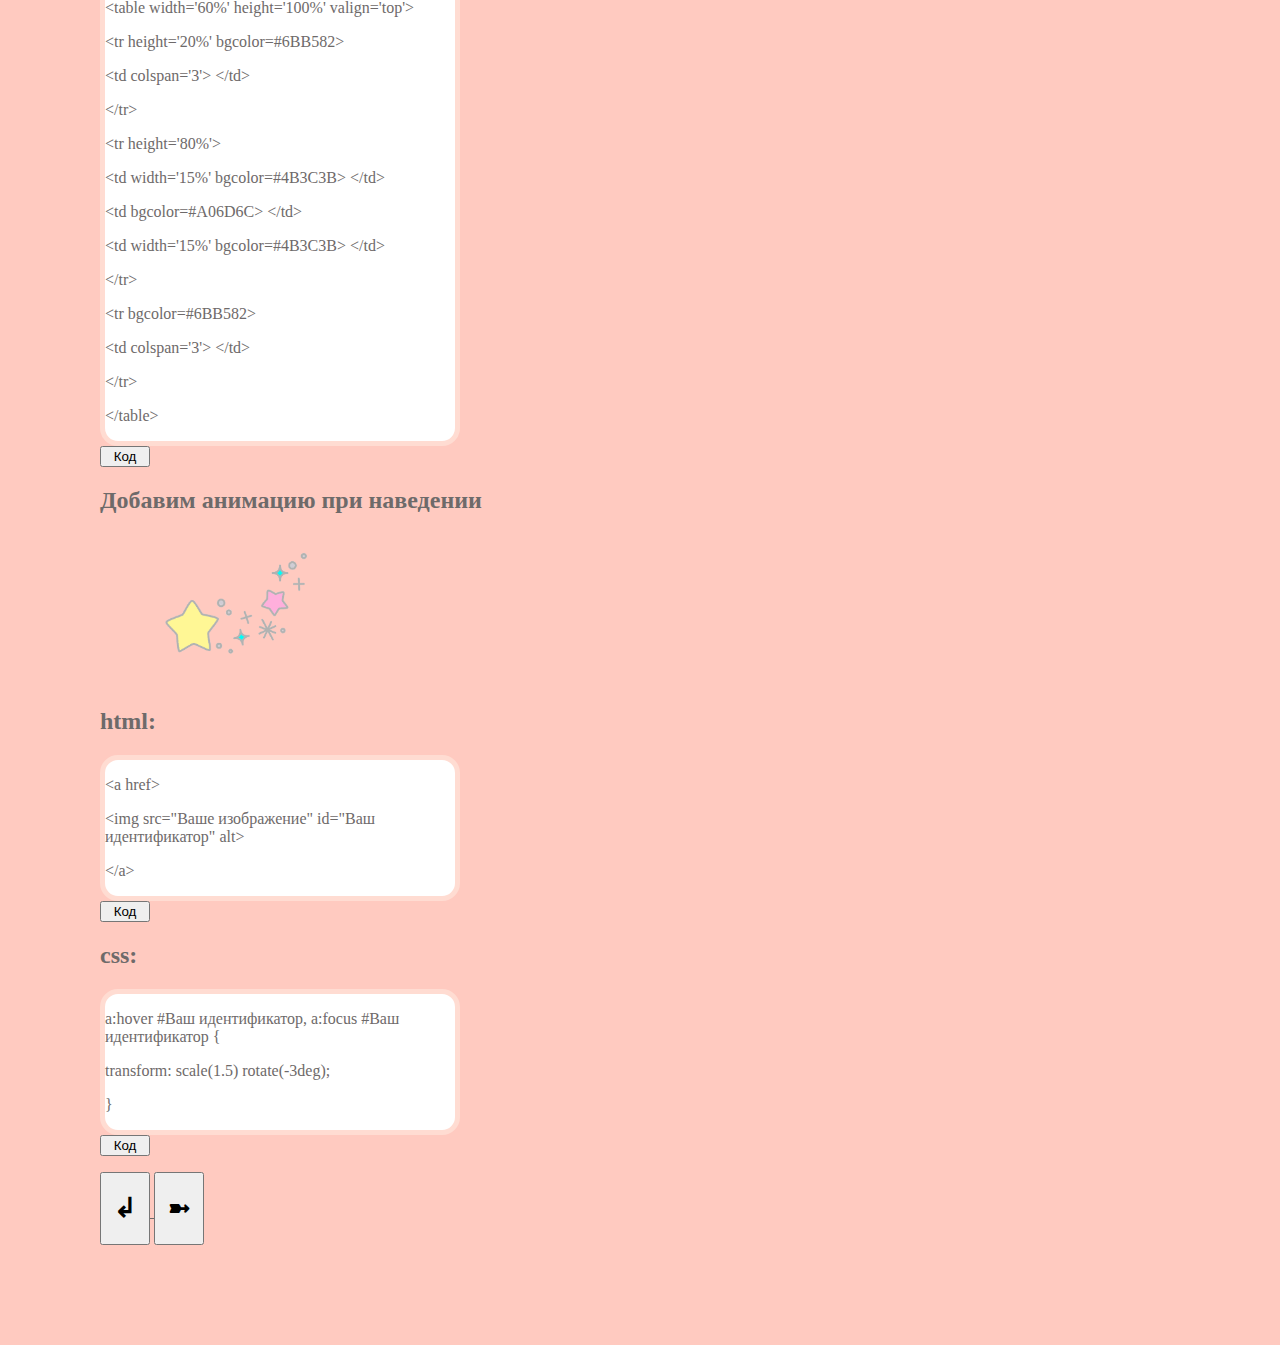
==== commit 6bb0e6de: "Update index2.html" ====
--- a/index2.html
+++ b/index2.html
@@ -240,6 +240,7 @@
     window.getSelection().removeAllRanges();
 });
 </script>
+<p> </p>
 
 <a href='index.html'>
     <button>
